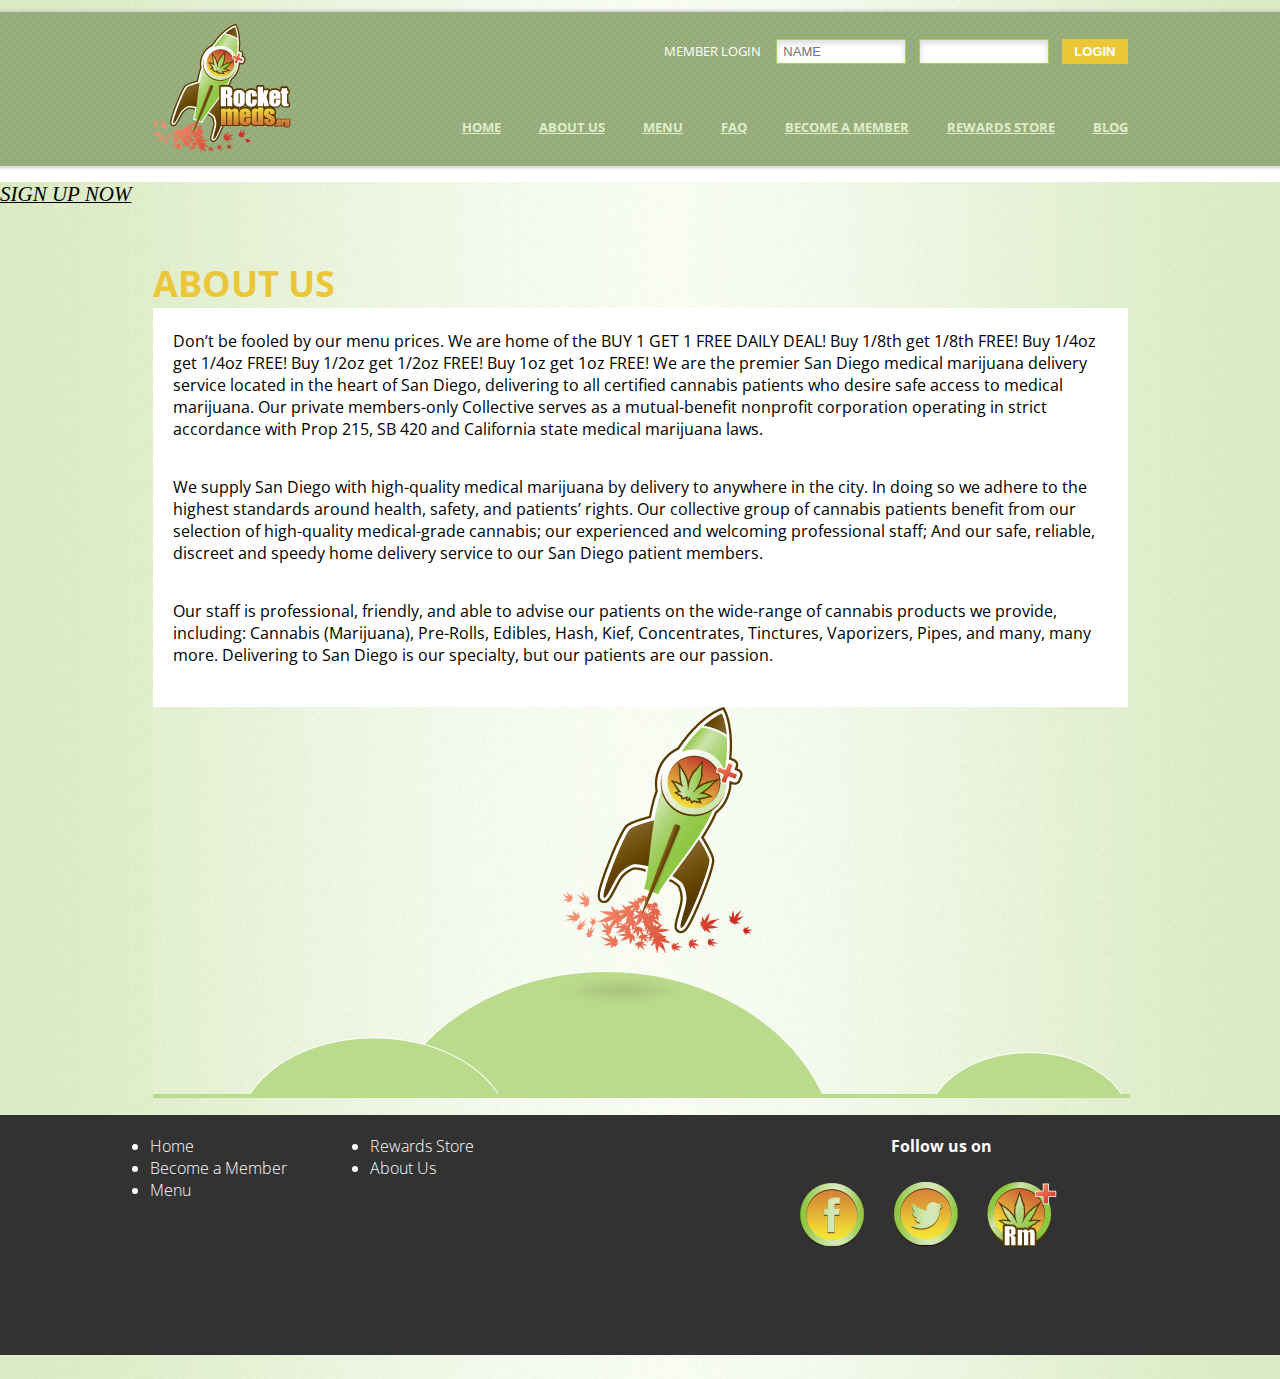
==== index_2.html @ 041ceb4e "create template" ====
<!doctype html>
<html lang="en">
<head>
    <meta charset="UTF-8">
    <meta name="viewport"
          content="width=device-width, user-scalable=no, initial-scale=1.0, maximum-scale=1.0, minimum-scale=1.0">
    <meta http-equiv="X-UA-Compatible" content="ie=edge">
    <title>Document</title>
    <link rel="stylesheet" href="css/style_2.css">
    <link rel="stylesheet" href="https://use.fontawesome.com/releases/v5.3.1/css/all.css" integrity="sha384-mzrmE5qonljUremFsqc01SB46JvROS7bZs3IO2EmfFsd15uHvIt+Y8vEf7N7fWAU" crossorigin="anonymous">
    <link href="https://fonts.googleapis.com/css?family=Open+Sans:300,300i,400,400i,600,600i,700,700i,800,800i" rel="stylesheet">
</head>
<body>
<div class="white-bottom">
<header>
    <div class="container">
        <a href="#" class="logo">
            <img src="img/images/logo.png" alt="logo"/>
        </a>
    <div class="right-header">
        <form method="post" action="">
            <label>MEMBER  LOGIN</label>
            <input type="text" name="search" placeholder="NAME">
            <input type="password" name="password">
            <button>LOGIN</button>
        </form>
            <nav>
                <ul>
                    <li>
                        <a href="#">blog</a>
                    </li>
                    <li>
                        <a href="#">rewards store</a>
                    </li>
                    <li>
                        <a href="#">become a member</a>
                    </li>
                    <li>
                        <a href="#">faq</a>
                    </li>
                    <li>
                        <a href="#">menu</a>
                    </li>
                    <li>
                        <a href="#">about us</a>
                    </li>
                    <li>
                        <a href="#">HOME</a>
                    </li>
                </ul>
            </nav>
    </div>
    </div>
</header>
</div>
<section>
    <a href="#" class="sign_up">
        <i class="fas fa-user-plus"><span>SIGN UP NOW</span></i>
    </a>
    <div class="container">
    <h1>
        ABOUT US
    </h1>
        <div class="holder">
            <p>Don’t be fooled by our menu prices. We are home of the BUY 1 GET 1 FREE DAILY DEAL! Buy 1/8th get 1/8th FREE! Buy 1/4oz get 1/4oz FREE! Buy 1/2oz get 1/2oz FREE!                 Buy 1oz get 1oz FREE! We are the premier San Diego medical marijuana delivery service located in the heart of San Diego, delivering to all certified cannabis                     patients who desire safe access to medical marijuana. Our private members-only Collective serves as a mutual-benefit nonprofit corporation operating in strict                    accordance with Prop 215, SB 420 and   California state medical marijuana laws.</p>
            <p>We supply San Diego with high-quality medical marijuana by delivery to anywhere in the city. In doing so we adhere to the highest standards around health, safety,                and patients’ rights. Our collective group of cannabis patients benefit from our selection of high-quality medical-grade cannabis; our experienced and welcoming                  professional staff; And our safe, reliable, discreet and speedy home delivery service to our San Diego patient members.</p>
            <p>Our staff is professional, friendly, and able to advise our patients on the wide-range of cannabis products we provide, including: Cannabis (Marijuana), Pre-Rolls,               Edibles, Hash, Kief, Concentrates, Tinctures, Vaporizers, Pipes, and many, many more. Delivering to San Diego is our specialty, but our patients are our passion.</p>
        </div>
        <div class="background">
            <img src="img/images/images/bg_image.png"/>
        </div>
    </div>
    <footer>
        <div class="left-footer">
            <ul>
                <li>
                    <a href="#">Home</a>
                </li>
                <li>
                    <a href="#">Become a Member</a>
                </li>
                <li>
                    <a href="#">Menu</a>
                </li>
            </ul>
        </div>
        <div class="left-footer_information">
            <ul>
                <li>
                    <a href="#">Rewards Store</a>
                </li>
                <li>
                    <a href="#"> About Us</a>
                </li>
            </ul>
        </div>
        <div class="right-footer">
            <p>Follow us on</p>
            <a href="#"><img src="img/images/images/Fb.png" /></a>
            <a href="#"><img src="img/images/images/ig_03.png"/></a>
            <a href="#"><img src="img/images/images/rm+_03.png"/></a>
        </div>
    </footer>
</section>
</body>
</html>
---- css/style_2.css ----
/*<link href="https://fonts.googleapis.com/css?family=Open+Sans" rel="stylesheet">*/
@font-face {
    font-family: 'OpenSansBold';
    src: url('../fonts/OpenSansBold.eot');
    src: url('../fonts/OpenSansBold.eot') format('embedded-opentype'),
    url('../fonts/OpenSansBold.woff2') format('woff2'),
    url('../fonts/OpenSansBold.woff') format('woff'),
    url('../fonts/OpenSansBold.ttf') format('truetype'),
    url('../fonts/OpenSansBold.svg#OpenSansBold') format('svg');
}
* {
    margin: 0;
    padding: 0;
    font-size: inherit;
    color: inherit;
    -webkit-font-smoothing: antialiased;
}
body {
    height: 100%;
    background-image: url("../img/images/bg.png");
    background-position: center top;
    background-size: contain;
    background-repeat: repeat-y;
    padding-top: 12px;
}
header{
    background-image: url("../img/images/header_bg.png");
    background-repeat: repeat-x;
    height: 154px;
    -webkit-box-shadow: 0 0 2px 2px #cccc;
    box-shadow: 0 0 2px 2px #cccc;
    padding-top: 11px;
    box-sizing: border-box;
    /*border-bottom: solid 16px white;*/
}
.container{
    max-width: 975px;
    margin: auto;
}
.white-bottom{
    padding-bottom: 16px;
    background-color: white;
}
h1{
    font-family: 'Open Sans', sans-serif;
    font-weight: bold;
    color:#ebc738 ;
    padding-top: 52px;
    font-size: 36px;
}
.holder{
    padding-left: 20px;
    padding-right: 20px;
    padding-bottom: 5px;
    background-color: white;
    padding-top: 22px;
}
.holder p{
    font-family: 'Open Sans', sans-serif;
    font-size: 16px;
    margin-bottom: 36px;
}
.background{
    padding-bottom: 13px;
}
.background image{
    width: 100%;
    display: inline-block;
}
footer{
    background-color: #323232;
    padding-top: 20px;
    padding-bottom: 220px;
}
}
.sign_up{
    background-color: red;
    padding-right: 15px;
    padding-left: 15px;
    line-height: 50px;
    display: inline-block;
    font-size: 18px;
    border-radius: 4px;
    color: white;
    text-transform: uppercase;
    transition: 5s;
}
.sign_up i{
    font-size: 21px;
    margin-right: 10px;
}
.sign_up:hover i{
    margin-right: 120px;
    transition: 3s;
}
.sign_up:hover{
    transform: rotate(180deg);
}
.sign_up span{
    transition: 7s;
}
.sign_up span:hover{
    opacity: 0;
}
.logo{
    float: left;
}
.right-header{
    float: right;
}
.container:after{
    content: "";
    display: block;
    clear: both;
}
.right-header form{
    padding-top: 16px;
    text-align: right;
    text-transform: uppercase;
    font-family: 'Open Sans', sans-serif;
    font-weight: normal;
    margin-bottom: 23px;
}
.right-header form label{
    line-height: 25px;
    display: inline-block;
    font-size: 13px;
    color: #FFF;
    text-transform: uppercase;
    margin-right: 11px;
}
.right-header form input{
    line-height: 23px;
    border: solid 1px #a4d457;
    width: 130px;
    margin-right: 9px;
    padding-left: 6px;
    font-size: 13px;
    box-sizing: border-box;
    color: #919191;
    -webkit-box-shadow:inset 0 3px 5px 1px #e0e0e0;
    box-shadow:inset 0 3px 5px 1px #e0e0e0;
}
.right-header form button{
    padding: 0 12px;
    line-height: 25px;
    background-color: #ebc738;
    color: white;
    text-transform: uppercase;
    font-size: 13px;
    font-weight: bold;
    cursor: pointer;
    border: none;
}
.right-header nav ul{
    list-style: none;
}
.right-header nav ul:after{
    content: "";
    display: block;
    clear: both;
}
.right-header nav ul li{
    /*display: inline-block;*/
    padding: 31px 19px;
    margin: 0;
    float: right;
    transition: 0.3s;
}
.right-header nav ul li:hover{
    background: linear-gradient(to top, #a3d063, #93c847);
    border-bottom: solid 3px #78591a;
}
.right-header nav ul li:hover a{
    color: white;
    /*font-style: italic;*/
    border-bottom: dotted 1px #FFF;
}
.right-header nav ul li:first-child{
    margin-right: -19px;
}
.right-header nav ul li a{
    font-size: 13px;
    color: #deeec8;
    font-family: 'Open Sans', sans-serif;
    font-weight: bolder;
    text-transform: uppercase;
}
.right-footer{
    float: right;
    margin-right: 198px;
}
.right-footer p{
    font-family: 'Open Sans', sans-serif;
    font-weight: bolder;
    padding-bottom: 25px;
    color: white;
    text-align: center;
}
.right-footer a{
    padding-bottom: 130px;
}
.right-footer a img{
    margin-right: 25px;
}
.left-footer {
    padding-left: 150px;
    float: left;
    padding-right: 83px;
}
.left-footer:after{
    content: "";
    display: block;
    clear: both;
}
.left-footer ul li{
    font-family: 'Open Sans', sans-serif;
    font-weight: lighter;
    color: white;
}
.left-footer ul li a{
    text-decoration: none;
}
.left-footer_information{
    float: left;
}
.left-footer_information:after{
    content: "";
    display: block;
    clear: both;
}
.left-footer_information ul li{
    font-family: 'Open Sans', sans-serif;
    font-weight: lighter;
    color: white;
}
.left-footer_information ul li a{
    text-decoration: none;
}
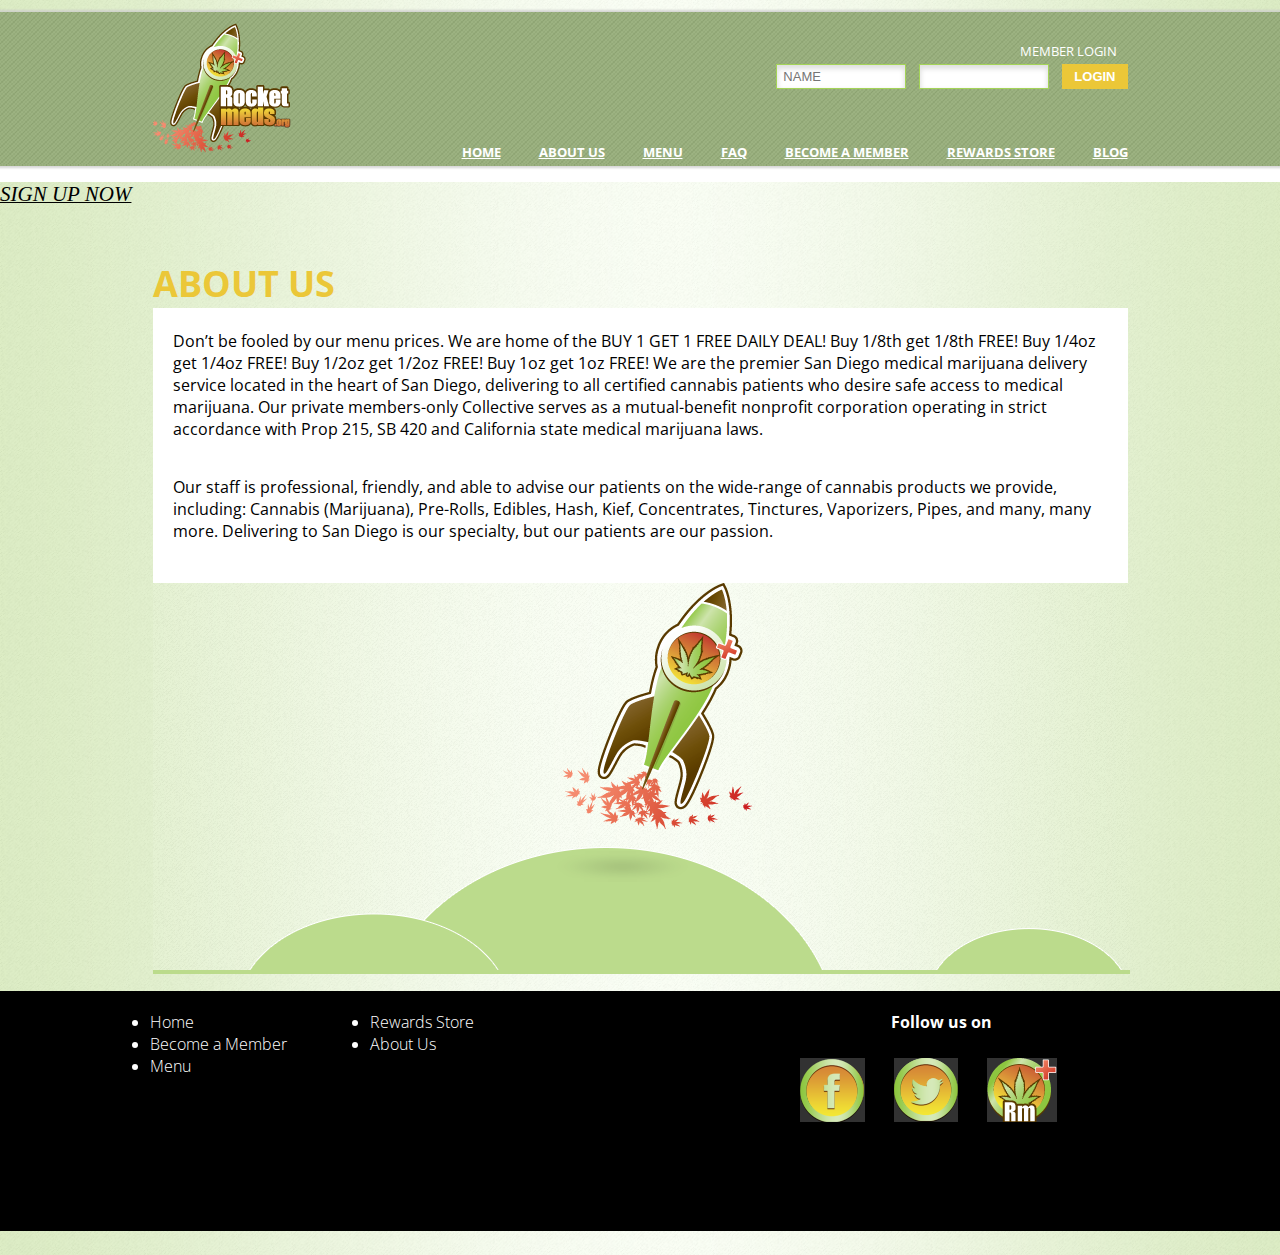
==== commit 9cd9b22d: "change color background" ====
--- a/index_2.html
+++ b/index_2.html
@@ -19,7 +19,7 @@
         </a>
     <div class="right-header">
         <form method="post" action="">
-            <label>MEMBER  LOGIN</label>
+            <label>member login</label>
             <input type="text" name="search" placeholder="NAME">
             <input type="password" name="password">
             <button>LOGIN</button>
@@ -63,7 +63,6 @@
     </h1>
         <div class="holder">
             <p>Don’t be fooled by our menu prices. We are home of the BUY 1 GET 1 FREE DAILY DEAL! Buy 1/8th get 1/8th FREE! Buy 1/4oz get 1/4oz FREE! Buy 1/2oz get 1/2oz FREE!                 Buy 1oz get 1oz FREE! We are the premier San Diego medical marijuana delivery service located in the heart of San Diego, delivering to all certified cannabis                     patients who desire safe access to medical marijuana. Our private members-only Collective serves as a mutual-benefit nonprofit corporation operating in strict                    accordance with Prop 215, SB 420 and   California state medical marijuana laws.</p>
-            <p>We supply San Diego with high-quality medical marijuana by delivery to anywhere in the city. In doing so we adhere to the highest standards around health, safety,                and patients’ rights. Our collective group of cannabis patients benefit from our selection of high-quality medical-grade cannabis; our experienced and welcoming                  professional staff; And our safe, reliable, discreet and speedy home delivery service to our San Diego patient members.</p>
             <p>Our staff is professional, friendly, and able to advise our patients on the wide-range of cannabis products we provide, including: Cannabis (Marijuana), Pre-Rolls,               Edibles, Hash, Kief, Concentrates, Tinctures, Vaporizers, Pipes, and many, many more. Delivering to San Diego is our specialty, but our patients are our passion.</p>
         </div>
         <div class="background">
--- a/css/style_2.css
+++ b/css/style_2.css
@@ -65,25 +65,25 @@
 }
 .background image{
     width: 100%;
-    display: inline-block;
+    display: block;
 }
 footer{
-    background-color: #323232;
+    background-color: black;
     padding-top: 20px;
     padding-bottom: 220px;
 }
 }
 .sign_up{
-    background-color: red;
+    background-color: yellow;
     padding-right: 15px;
     padding-left: 15px;
     line-height: 50px;
     display: inline-block;
     font-size: 18px;
-    border-radius: 4px;
-    color: white;
-    text-transform: uppercase;
-    transition: 5s;
+    border-radius: 2px;
+    color: white;
+    text-transform: uppercase;
+    transition: 3s;
 }
 .sign_up i{
     font-size: 21px;
@@ -123,9 +123,9 @@
 }
 .right-header form label{
     line-height: 25px;
-    display: inline-block;
-    font-size: 13px;
-    color: #FFF;
+    display: block;
+    font-size: 13px;
+    color: white;
     text-transform: uppercase;
     margin-right: 11px;
 }
@@ -157,7 +157,7 @@
 }
 .right-header nav ul:after{
     content: "";
-    display: block;
+    display: inline-block;
     clear: both;
 }
 .right-header nav ul li{
@@ -181,7 +181,7 @@
 }
 .right-header nav ul li a{
     font-size: 13px;
-    color: #deeec8;
+    color: white;
     font-family: 'Open Sans', sans-serif;
     font-weight: bolder;
     text-transform: uppercase;
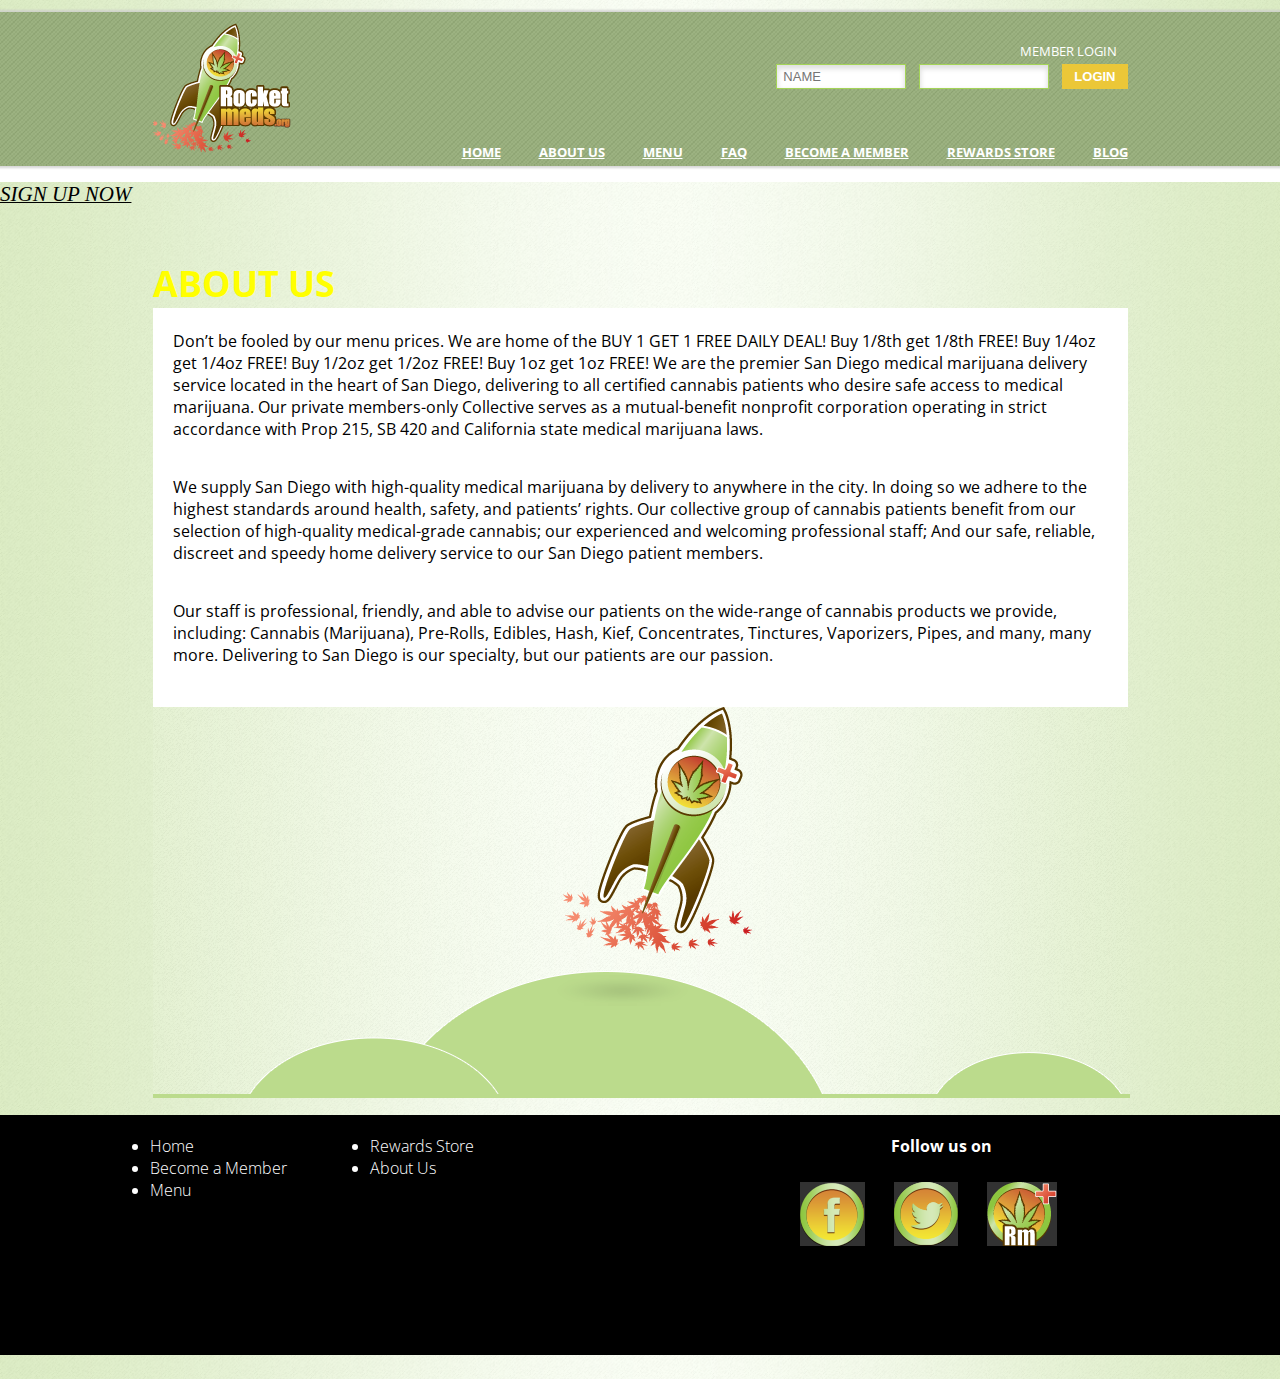
==== commit 0a989926: "added text" ====
--- a/index_2.html
+++ b/index_2.html
@@ -63,6 +63,7 @@
     </h1>
         <div class="holder">
             <p>Don’t be fooled by our menu prices. We are home of the BUY 1 GET 1 FREE DAILY DEAL! Buy 1/8th get 1/8th FREE! Buy 1/4oz get 1/4oz FREE! Buy 1/2oz get 1/2oz FREE!                 Buy 1oz get 1oz FREE! We are the premier San Diego medical marijuana delivery service located in the heart of San Diego, delivering to all certified cannabis                     patients who desire safe access to medical marijuana. Our private members-only Collective serves as a mutual-benefit nonprofit corporation operating in strict                    accordance with Prop 215, SB 420 and   California state medical marijuana laws.</p>
+            <p>We supply San Diego with high-quality medical marijuana by delivery to anywhere in the city. In doing so we adhere to the highest standards around health, safety,                and patients’ rights. Our collective group of cannabis patients benefit from our selection of high-quality medical-grade cannabis; our experienced and welcoming                  professional staff; And our safe, reliable, discreet and speedy home delivery service to our San Diego patient members.</p>
             <p>Our staff is professional, friendly, and able to advise our patients on the wide-range of cannabis products we provide, including: Cannabis (Marijuana), Pre-Rolls,               Edibles, Hash, Kief, Concentrates, Tinctures, Vaporizers, Pipes, and many, many more. Delivering to San Diego is our specialty, but our patients are our passion.</p>
         </div>
         <div class="background">
--- a/css/style_2.css
+++ b/css/style_2.css
@@ -44,7 +44,7 @@
 h1{
     font-family: 'Open Sans', sans-serif;
     font-weight: bold;
-    color:#ebc738 ;
+    color: yellow ;
     padding-top: 52px;
     font-size: 36px;
 }
